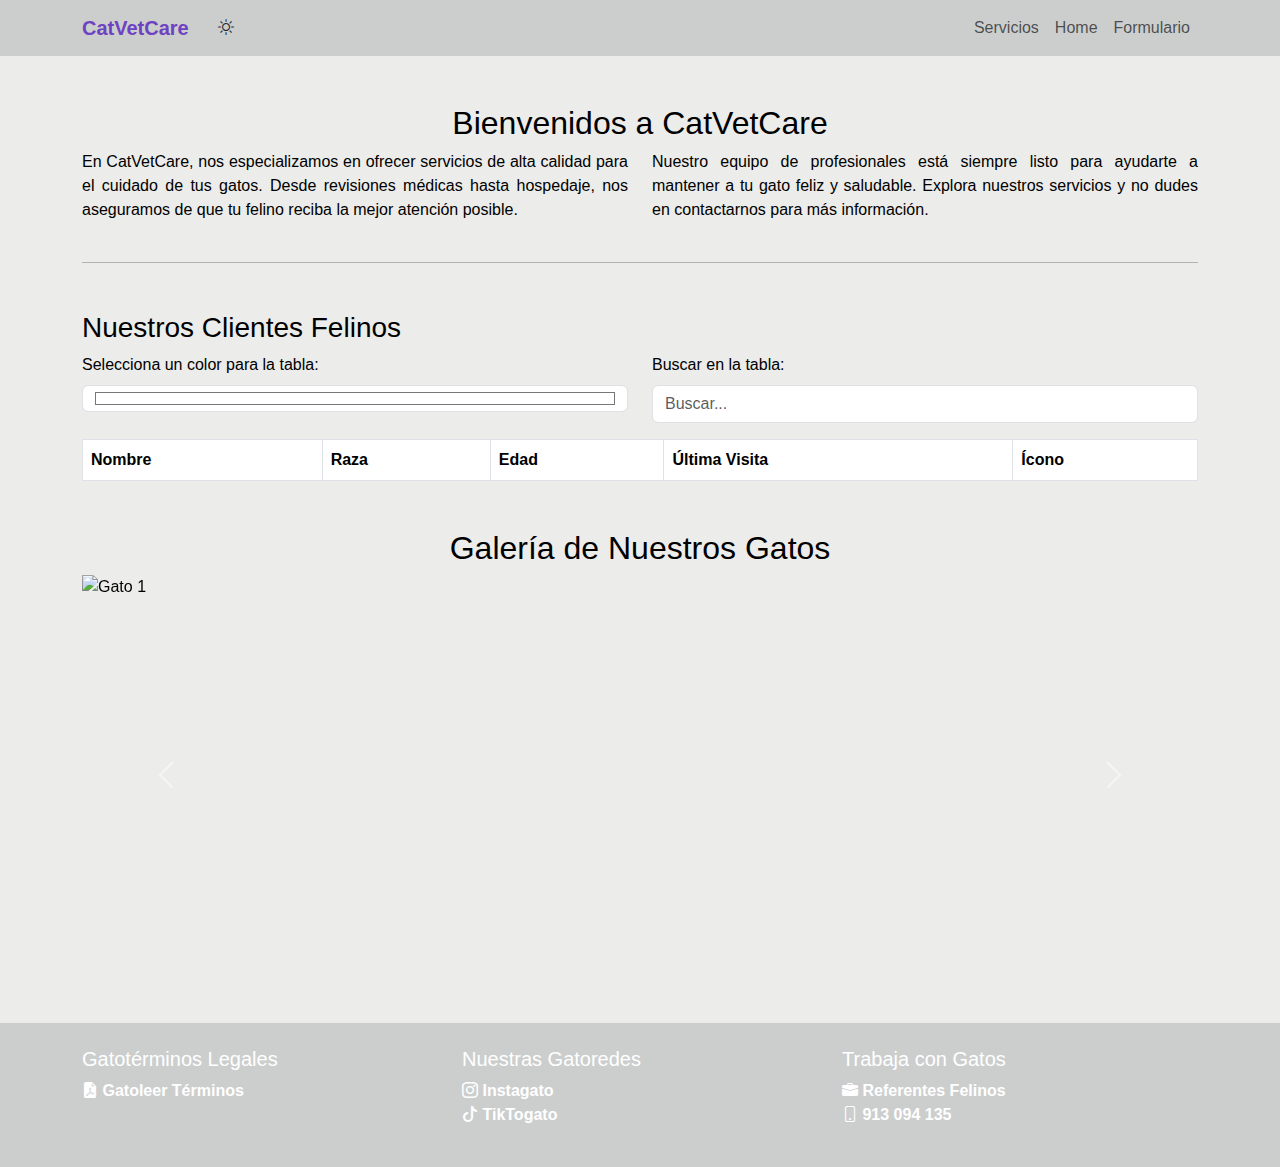
==== Parte2/html/index.html @ 0d1e5dd5 "Fin" ====
<!DOCTYPE html>
<html lang="es">

<head>
    <meta charset="UTF-8">
    <meta name="viewport" content="width=device-width, initial-scale=1.0">
    <title>Veterinaria de Gatos - Home</title>
    <!-- Bootstrap CSS -->
    <link href="https://cdn.jsdelivr.net/npm/bootstrap@5.3.0/dist/css/bootstrap.min.css" rel="stylesheet">
    <!-- Bootstrap Icons -->
    <link href="https://cdn.jsdelivr.net/npm/bootstrap-icons/font/bootstrap-icons.css" rel="stylesheet">
    <!-- Styles -->
    <link rel="stylesheet" href="../css/style.css">
</head>

<body>
    <!-- Navbar -->
    <nav class="navbar navbar-expand-lg navbar-light bg-secondary " style="--bs-bg-opacity: 0.25">
        <div class="container">
            <a class="navbar-brand" href="#">CatVetCare</a>
            <button class="navbar-toggler" type="button" data-bs-toggle="collapse" data-bs-target="#navbarNav"
                aria-controls="navbarNav" aria-expanded="false" aria-label="Toggle navigation">
                <span class="navbar-toggler-icon"></span>
            </button>
            <button id="themeToggle" class="btn">
                <i class="bi bi-sun" id="themeIcon"></i>
            </button>
            <div class="collapse navbar-collapse" id="navbarNav">
                <ul class="navbar-nav ms-auto">
                    <li class="nav-item">
                        <a class="nav-link" href="servicios.html">Servicios</a>
                    </li>
                    <li class="nav-item">
                        <a class="nav-link" href="index.html">Home</a>
                    </li>
                    <li class="nav-item">
                        <a class="nav-link" href="formulario.html">Formulario</a>
                    </li>
                </ul>
            </div>
        </div>
    </nav>

    <!-- Main Container -->
    <div class="container mt-5">
        <h2 class="text-center">Bienvenidos a CatVetCare</h2>
        <div class="row">
            <div class="col-md-6 justificado">
                <p class="">En CatVetCare, nos especializamos en ofrecer servicios de alta calidad para el cuidado de
                    tus gatos.
                    Desde revisiones médicas hasta hospedaje, nos aseguramos de que tu felino reciba la mejor atención
                    posible.</p>
            </div>
            <div class="col-md-6 justificado">
                <p>Nuestro equipo de profesionales está siempre listo para ayudarte a mantener a tu gato feliz y
                    saludable. Explora nuestros servicios y no dudes en contactarnos para más información.</p>
            </div>
        </div>
        <hr class="my-4">

        <!-- Table -->
        <h3 class="mt-5">Nuestros Clientes Felinos</h3>

        <!-- Color Selector and Search Field in the same row -->
        <div class="row mb-3">
            <div class="col-md-6">
                <label for="colorSelector" class="form-label">Selecciona un color para la tabla:</label>
                <input type="color" id="colorSelector" class="form-control" value="#ffffff">
            </div>
            <div class="col-md-6">
                <label for="searchField" class="form-label">Buscar en la tabla:</label>
                <input type="text" id="searchField" class="form-control" placeholder="Buscar...">
            </div>
        </div>

        <table class="table table-bordered table-striped">
            <thead>
                <tr>
                    <th>Nombre</th>
                    <th>Raza</th>
                    <th>Edad</th>
                    <th>Última Visita</th>
                    <th>Ícono</th>
                </tr>
            </thead>
            <tbody id="catTableBody">
                <!-- Aquí se agregarán los gatos -->
            </tbody>
        </table>

        <!-- Carousel -->
        <h2 id="gallery" class="mt-5 text-center">Galería de Nuestros Gatos</h2>
        <div id="catCarousel" class="carousel slide" data-bs-ride="carousel">
            <div class="carousel-inner">
                <div class="carousel-item active">
                    <img src="https://loremflickr.com/321/200" class="d-block w-100" alt="Gato 1"
                        onclick="enlargeImage(this)">
                </div>
                <div class="carousel-item">
                    <img src="https://loremflickr.com/322/200" class="d-block w-100" alt="Gato 2"
                        onclick="enlargeImage(this)">
                </div>
                <div class="carousel-item">
                    <img src="https://loremflickr.com/323/200" class="d-block w-100" alt="Gato 3"
                        onclick="enlargeImage(this)">
                </div>
            </div>
            <button class="carousel-control-prev" type="button" data-bs-target="#catCarousel" data-bs-slide="prev">
                <span class="carousel-control-prev-icon" aria-hidden="true"></span>
                <span class="visually-hidden">Anterior</span>
            </button>
            <button class="carousel-control-next" type="button" data-bs-target="#catCarousel" data-bs-slide="next">
                <span class="carousel-control-next-icon" aria-hidden="true"></span>
                <span class="visually-hidden">Siguiente</span>
            </button>
        </div>


    </div>

    <script src="https://cdn.jsdelivr.net/npm/bootstrap@5.3.0/dist/js/bootstrap.bundle.min.js"></script>
    <script src="../js/index.js"></script>
    <script src="../js/oscuro.js"></script>
    <script src="../js/formularioFunctions.js"></script>
</body>
<!-- Footer -->
<footer class="bg-secondary text-white py-4 mt-5" style="--bs-bg-opacity: 0.25">
    <div class="container">
        <div class="row">
            <div class="col-md-4">
                <h5>Gatotérminos Legales</h5>
                <ul class="list-unstyled">
                    <li><i class="bi bi-file-earmark-pdf-fill"></i> <a
                            href="https://gestionclinicasveterinarias.com/condicionesuso" class="text-white"> Gatoleer
                            Términos</a></li>
                </ul>
            </div>
            <div class="col-md-4">
                <h5>Nuestras Gatoredes</h5>
                <ul class="list-unstyled">
                    <li><i class="bi bi-instagram"></i> <a href="https://www.instagram.com/gatosgram/?hl=es"
                            class="text-white" target="_blank"> Instagato</a></li>
                    <li><i class="bi bi-tiktok"></i> <a href="https://www.tiktok.com/@yourcat0222?lang=es"
                            class="text-white" target="_blank"> TikTogato</a></li>
                </ul>
            </div>
            <div class="col-md-4">
                <h5>Trabaja con Gatos</h5>
                <ul class="list-unstyled">
                    <li><i class="bi bi-briefcase-fill"></i> <a href="https://gattos.net/" class="text-white">Referentes
                            Felinos</a></li>
                    <li><i class="bi bi-phone"></i> <a href="tel:913094135" class="text-white"> 913 094 135</a>
                    </li>
                </ul>
            </div>
        </div>
    </div>
</footer>

</html>
---- Parte2/css/style.css ----
:root {
    --bg-color: #ececea;
    --text-color: #000000;
    --navbar-brand-color: #6f42c1;
    --table-header-bg: #6f42c1;
    --table-header-color: #f8f9fa;
    --table-cell-bg: #f9f9f9;
    --icon-color: #6f42c1;
    --footer-link-color: #6f42c1;
    --toast-bg: #333;
    --toast-text: #fff;
}

[data-bs-theme="dark"] {
    --bg-color: #121212; /* Color de fondo oscuro */
    --text-color: #ffffff; /* Color de texto claro */
    --navbar-brand-color: #bb86fc; /* Color de la marca de la navbar en modo oscuro */
    --table-header-bg: #1e1e1e; /* Color de fondo de la cabecera de la tabla en modo oscuro */
    --table-header-color: #ffffff; /* Color de texto de la cabecera de la tabla en modo oscuro */
    --table-cell-bg: #1e1e1e; /* Color de fondo de las celdas de la tabla en modo oscuro */
    --icon-color: #bb86fc; /* Color de los íconos en modo oscuro */
    --footer-link-color: #bb86fc; /* Color de los enlaces del footer en modo oscuro */
    --toast-bg: #444; /* Color de fondo del toast en modo oscuro */
    --toast-text: #ffffff; /* Color de texto del toast en modo oscuro */
}

body {
    font-family: Arial, sans-serif;
    background-color: var(--bg-color);
    color: var(--text-color);
}

.navbar-brand {
    font-weight: bold;
    color: var(--navbar-brand-color);
}

.custom-table th {
    background-color: var(--table-header-bg);
    color: var(--table-header-color);
}

.custom-table td {
    background-color: var(--table-cell-bg);
}

.service-icon {
    font-size: 3rem;
    color: var(--icon-color);
}

.carousel img {
    object-fit: cover;
    width: 200px;
    height: 400px;
}

.icon {
    font-size: 1.5rem;
    color: var(--icon-color);
}

footer {
    bottom: 0;
}

footer a {
    padding-top: 10px;
    padding-bottom: 10px;
    color: var(--footer-link-color);
    text-decoration: none;
    font-weight: 700;
}

footer a:hover {
    text-decoration: underline;
}

.justificado {
    text-align: justify;
}

/* Contenedor para centralizar todos los toasts */
.toast-container {
    position: fixed;
    bottom: 20px;
    left: 50%;
    transform: translateX(-50%);
    z-index: 1050;
    display: flex;
    flex-direction: column;
    align-items: center;
}

/* Estilo base del toast */
.toast {
    background-color: var(--toast-bg);
    color: var(--toast-text);
    padding: 10px 20px;
    margin: 5px 0;
    border-radius: 5px;
    box-shadow: 0px 4px 6px rgba(0, 0, 0, 0.2);
    font-size: 14px;
    opacity: 0;
    transform: translateY(20px);
    transition: opacity 0.3s ease, transform 0.3s ease;
}

/* Estado visible del toast */
.toast.show {
    opacity: 1;
    transform: translateY(0);
}
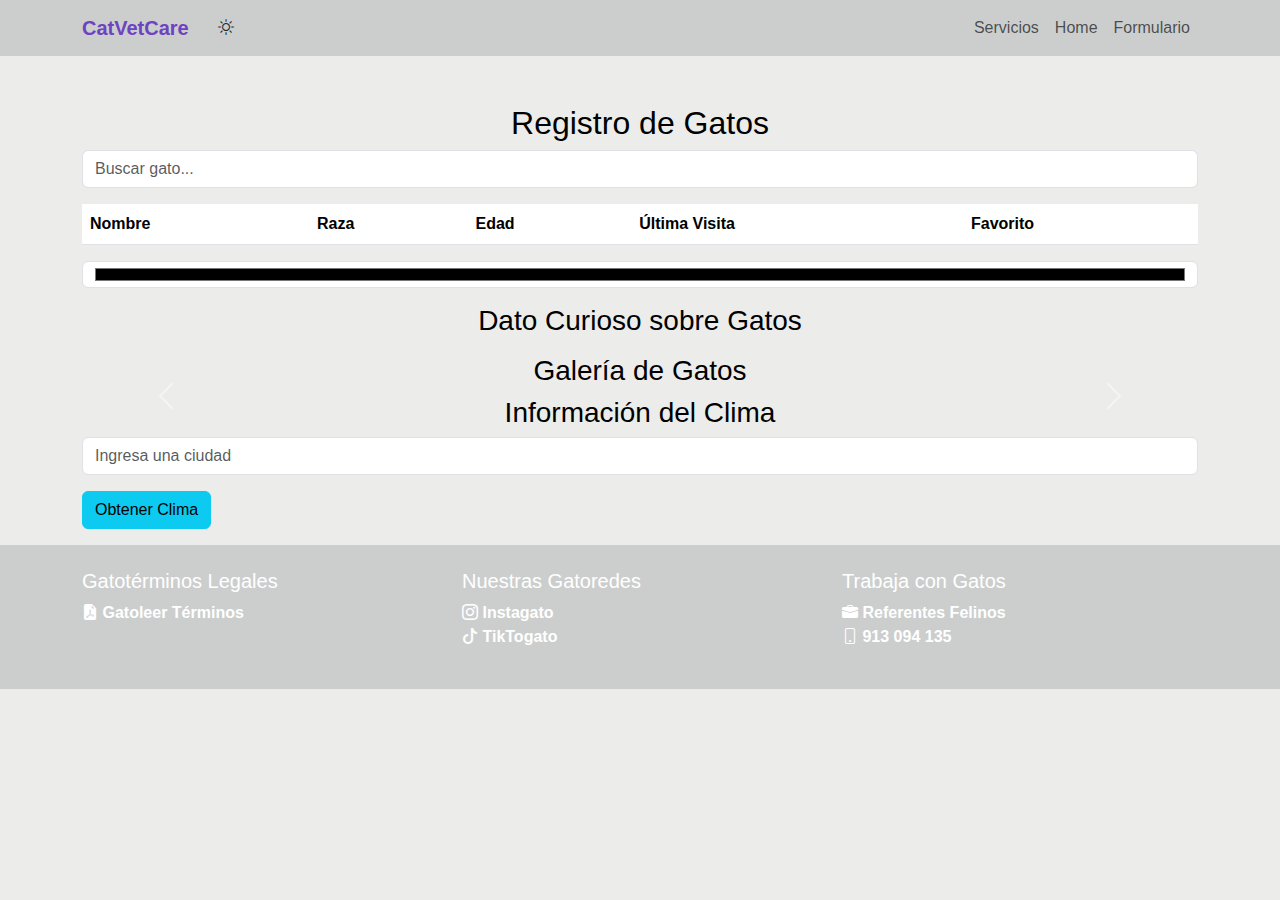
==== commit 34790e04: "ultima" ====
--- a/Parte2/html/index.html
+++ b/Parte2/html/index.html
@@ -9,21 +9,21 @@
     <link href="https://cdn.jsdelivr.net/npm/bootstrap@5.3.0/dist/css/bootstrap.min.css" rel="stylesheet">
     <!-- Bootstrap Icons -->
     <link href="https://cdn.jsdelivr.net/npm/bootstrap-icons/font/bootstrap-icons.css" rel="stylesheet">
-    <!-- Styles -->
     <link rel="stylesheet" href="../css/style.css">
 </head>
 
 <body>
+
     <!-- Navbar -->
-    <nav class="navbar navbar-expand-lg navbar-light bg-secondary " style="--bs-bg-opacity: 0.25">
+    <nav class="navbar navbar-expand-lg navbar-light bg-secondary" style="--bs-bg-opacity: 0.25">
         <div class="container">
             <a class="navbar-brand" href="#">CatVetCare</a>
+            <button id="themeToggle" class="btn me-2">
+                <i class="bi bi-sun" id="themeIcon"></i>
+            </button>
             <button class="navbar-toggler" type="button" data-bs-toggle="collapse" data-bs-target="#navbarNav"
                 aria-controls="navbarNav" aria-expanded="false" aria-label="Toggle navigation">
                 <span class="navbar-toggler-icon"></span>
-            </button>
-            <button id="themeToggle" class="btn">
-                <i class="bi bi-sun" id="themeIcon"></i>
             </button>
             <div class="collapse navbar-collapse" id="navbarNav">
                 <ul class="navbar-nav ms-auto">
@@ -41,69 +41,34 @@
         </div>
     </nav>
 
-    <!-- Main Container -->
     <div class="container mt-5">
-        <h2 class="text-center">Bienvenidos a CatVetCare</h2>
-        <div class="row">
-            <div class="col-md-6 justificado">
-                <p class="">En CatVetCare, nos especializamos en ofrecer servicios de alta calidad para el cuidado de
-                    tus gatos.
-                    Desde revisiones médicas hasta hospedaje, nos aseguramos de que tu felino reciba la mejor atención
-                    posible.</p>
-            </div>
-            <div class="col-md-6 justificado">
-                <p>Nuestro equipo de profesionales está siempre listo para ayudarte a mantener a tu gato feliz y
-                    saludable. Explora nuestros servicios y no dudes en contactarnos para más información.</p>
-            </div>
-        </div>
-        <hr class="my-4">
-
-        <!-- Table -->
-        <h3 class="mt-5">Nuestros Clientes Felinos</h3>
-
-        <!-- Color Selector and Search Field in the same row -->
-        <div class="row mb-3">
-            <div class="col-md-6">
-                <label for="colorSelector" class="form-label">Selecciona un color para la tabla:</label>
-                <input type="color" id="colorSelector" class="form-control" value="#ffffff">
-            </div>
-            <div class="col-md-6">
-                <label for="searchField" class="form-label">Buscar en la tabla:</label>
-                <input type="text" id="searchField" class="form-control" placeholder="Buscar...">
-            </div>
-        </div>
-
-        <table class="table table-bordered table-striped">
+        <h2 class="text-center">Registro de Gatos</h2>
+        <input type="text" id="searchField" class="form-control mb-3" placeholder="Buscar gato...">
+        <table class="table">
             <thead>
                 <tr>
                     <th>Nombre</th>
                     <th>Raza</th>
                     <th>Edad</th>
                     <th>Última Visita</th>
-                    <th>Ícono</th>
+                    <th>Favorito</th>
                 </tr>
             </thead>
             <tbody id="catTableBody">
-                <!-- Aquí se agregarán los gatos -->
+                <!-- Cat data will be populated here -->
             </tbody>
         </table>
+        <input type="color" id="colorSelector" class="form-control mb-3" placeholder="Selecciona un color">
 
-        <!-- Carousel -->
-        <h2 id="gallery" class="mt-5 text-center">Galería de Nuestros Gatos</h2>
+        <!-- Cat Facts Section -->
+        <h3 class="text-center">Dato Curioso sobre Gatos</h3>
+        <p id="catFact" class="text-center"></p>
+
+        <!-- Cat Image Carousel Section -->
+        <h3 class="text-center">Galería de Gatos</h3>
         <div id="catCarousel" class="carousel slide" data-bs-ride="carousel">
-            <div class="carousel-inner">
-                <div class="carousel-item active">
-                    <img src="https://loremflickr.com/321/200" class="d-block w-100" alt="Gato 1"
-                        onclick="enlargeImage(this)">
-                </div>
-                <div class="carousel-item">
-                    <img src="https://loremflickr.com/322/200" class="d-block w-100" alt="Gato 2"
-                        onclick="enlargeImage(this)">
-                </div>
-                <div class="carousel-item">
-                    <img src="https://loremflickr.com/323/200" class="d-block w-100" alt="Gato 3"
-                        onclick="enlargeImage(this)">
-                </div>
+            <div class="carousel-inner" id="catCarouselInner">
+                <!-- Cat images will be populated here -->
             </div>
             <button class="carousel-control-prev" type="button" data-bs-target="#catCarousel" data-bs-slide="prev">
                 <span class="carousel-control-prev-icon" aria-hidden="true"></span>
@@ -115,16 +80,19 @@
             </button>
         </div>
 
-
+        <!-- Weather Section -->
+        <h3 class="text-center">Información del Clima</h3>
+        <input type="text" id="cityInput" class="form-control mb-3" placeholder="Ingresa una ciudad" />
+        <button id="fetchWeather" class="btn btn-info">Obtener Clima</button>
+        <p id="weatherInfo" class="text-center"></p>
     </div>
 
     <script src="https://cdn.jsdelivr.net/npm/bootstrap@5.3.0/dist/js/bootstrap.bundle.min.js"></script>
     <script src="../js/index.js"></script>
     <script src="../js/oscuro.js"></script>
-    <script src="../js/formularioFunctions.js"></script>
 </body>
 <!-- Footer -->
-<footer class="bg-secondary text-white py-4 mt-5" style="--bs-bg-opacity: 0.25">
+<footer class="bg-secondary text-white py-4" style="--bs-bg-opacity: 0.25">
     <div class="container">
         <div class="row">
             <div class="col-md-4">
